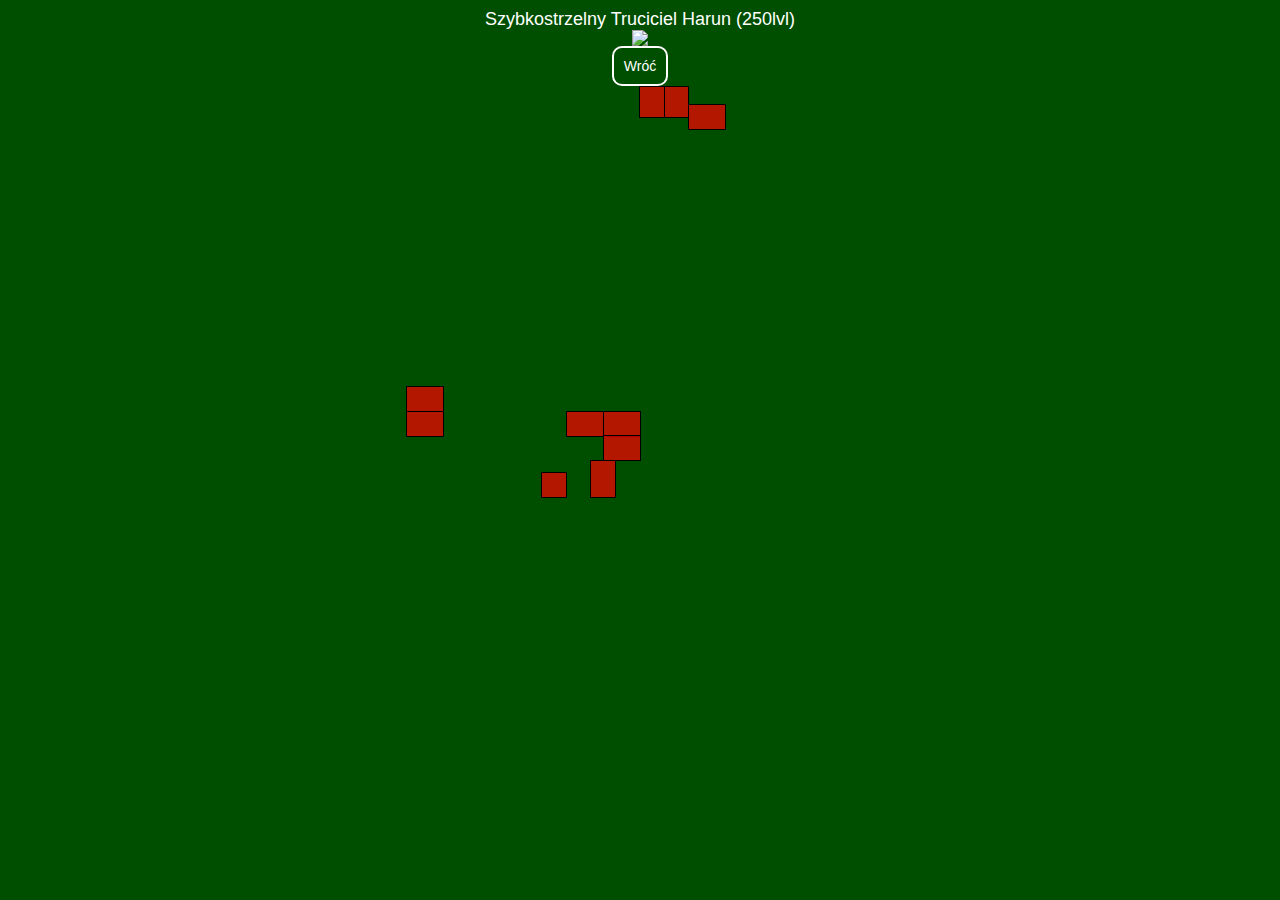
==== harun/index.html @ 49c77b34 "Update index.html" ====
<html>
  <head>
      <title>Szybkostrzelny Truciciel Harun (250lvl) - mapa respów</title>
      <link rel="icon" href="https://www.margonem.pl/obrazki/itemy/eve/uro-krowka.gif" type="image/png" sizes="16x16">
      <meta name="author" content="Deezor">
      <meta name="viewport" content="width=device-width, initial-scale=0.7, user-scalable=0">
      <meta name="theme-color" content="#004F00">
      <link rel="stylesheet" href="harun.style.css">
      <link rel="stylesheet" href="https://maxcdn.bootstrapcdn.com/bootstrap/3.3.7/css/bootstrap.min.css">
      <script src="https://ajax.googleapis.com/ajax/libs/jquery/3.3.1/jquery.min.js"></script>
      <script src="https://maxcdn.bootstrapcdn.com/bootstrap/3.3.7/js/bootstrap.min.js"></script>
      <script src="https://deezor1.github.io/urodziny/box.js"></script>
  </head>
  <body>
    <h4>Szybkostrzelny Truciciel Harun (250lvl)<br><img class="heros" src="https://www.margonem.pl/obrazki/npc/eve/u19-unknown2.gif"></h4>
    <a href="https://deezor1.github.io/urodziny/"><div class="back">Wróć</div></a>
    <div id="demo">
      <div class="resp-a" data-animation="false" data-html="true" data-container="body" data-toggle="tooltip" title="<b>Dolina Pajęczych Korytarzy(52,16)</b><br>Arachnitopia p.1 (7,25)<br>Arachnitopia p.3 (7,21)(39,59)"></div>
      <div class="resp-sa" data-animation="false" data-toggle="tooltip" title="Skryty Azyl (12,37)(81,34)"></div>
      <div class="resp-gt" data-animation="false" data-toggle="tooltip" title="Gnijące Topielisko (43,47)(54,39)"></div>
      <div class="resp-zz" data-animation="false" data-toggle="tooltip" data-container="body" title="Zapadlisko Zniewolonych (79,4)"></div>
      <div class="resp-zk" data-animation="false" data-toggle="tooltip" title="Zawodzące Kaskady (89,17)"></div>
      <div class="resp-ml" data-animation="false" data-toggle="tooltip" title="Mglisty Las (91,10)"></div>
      <div class="resp-wzd" data-animation="false" data-toggle="tooltip" title="Wąwóz Zakorzenionych Dusz (81,33)(60,57)"></div>
      <div class="resp-ops" data-animation="false" data-container="body" data-toggle="tooltip" title="Otchłań Pajęczych Sieci (27,19)"></div>
      <div class="resp-zt" data-animation="false" data-toggle="tooltip" title="Zatrute Torfowiska (34,41)"></div>
      <!--<div class="resp-am" data-animation="false" data-toggle="tooltip" title="Atlepetl Mahoptekan (10,76)"></div> -->
      <div class="resp-rz" data-animation="false" data-toggle="tooltip" title="Regiel Zabłąkanych (20,57)"></div>
    </div>
  </body>
</html>
---- harun/harun.style.css ----
body{
  background-color: #004F00 !important;
  text-align: center;
}
h4{
  text-align: center;
  color: white !important;
  padding: 0;
}
#demo {
    background: url(https://i.imgur.com/j6kCqg4.png) no-repeat center center;
    image-rendering: pixelated;
    height: 505px;
    width: 468px;
    position: relative;
    left: 50%;
    transform: translate(-50%);
    margin-top: 10px;
}
.back{
  border: 2px solid white;
  width: 100px !important;
  padding: 10px;
  border-radius: 10px;
  display: inline;
  margin: 3px;
  transition: .2s;
  position: relative;
  z-index: 1;
}
.back:hover{
  background-color: #017501;
  filter: drop-shadow(0px 0px 5px #ffffff);
  -webkit-filter: drop-shadow(0px 0px 5px #ffffff);
  -moz-filter: drop-shadow(0px 0px 5px #ffffff);
}
a{
  position: relative;
  text-decoration: none !important;
  color: white !important;
  width: 100px;
  display: inline;
}
a:hover, a:focus{
  color: white !important;
}
.resp-a{
  position: absolute;
  top: 0px;
  left: 233px;
  background-color: rgba(255,0,0,.7);
  border: 1px solid black;
  width: 26px;
  height: 32px;
}
.resp-sa{
  position: absolute;
  top: 325px;
  left: 160px;
  background-color: rgba(255,0,0,.7);
  border: 1px solid black;
  width: 38px;
  height: 26px;
}
.resp-gt{
  position: absolute;
  top: 374px;
  left: 184px;
  background-color: rgba(255,0,0,.7);
  border: 1px solid black;
  width: 26px;
  height: 38px;
}
.resp-zz{
  position: absolute;
  top: 18px;
  left: 282px;
  background-color: rgba(255,0,0,.7);
  border: 1px solid black;
  width: 38px;
  height: 26px;
}
.resp-zk{
  position: absolute;
  top: 325px;
  left: 197px;
  background-color: rgba(255,0,0,.7);
  border: 1px solid black;
  width: 38px;
  height: 26px;
}
.resp-ml{
  position: absolute;
  top: 349px;
  left: 197px;
  background-color: rgba(255,0,0,.7);
  border: 1px solid black;
  width: 38px;
  height: 26px;
}
.resp-wzd{
  position: absolute;
  top: 300px;
  left: 0px;
  background-color: rgba(255,0,0,.7);
  border: 1px solid black;
  width: 38px;
  height: 26px;
}
.resp-ops{
  position: absolute;
  top: 0px;
  left: 258px;
  background-color: rgba(255,0,0,.7);
  border: 1px solid black;
  width: 25px;
  height: 32px;
}
.resp-zt{
  position: absolute;
  top: 386px;
  left: 135px;
  background-color: rgba(255,0,0,.7);
  border: 1px solid black;
  width: 26px;
  height: 26px;
}
.resp-am{
  position: absolute;
  top: 350px;
  left: 37px;
  background-color: rgba(255,0,0,.7);
  border: 1px solid black;
  width: 26px;
  height: 37px;
}
.resp-rz{
  position: absolute;
  top: 325px;
  left: 0px;
  background-color: rgba(255,0,0,.7);
  border: 1px solid black;
  width: 38px;
  height: 26px;
}
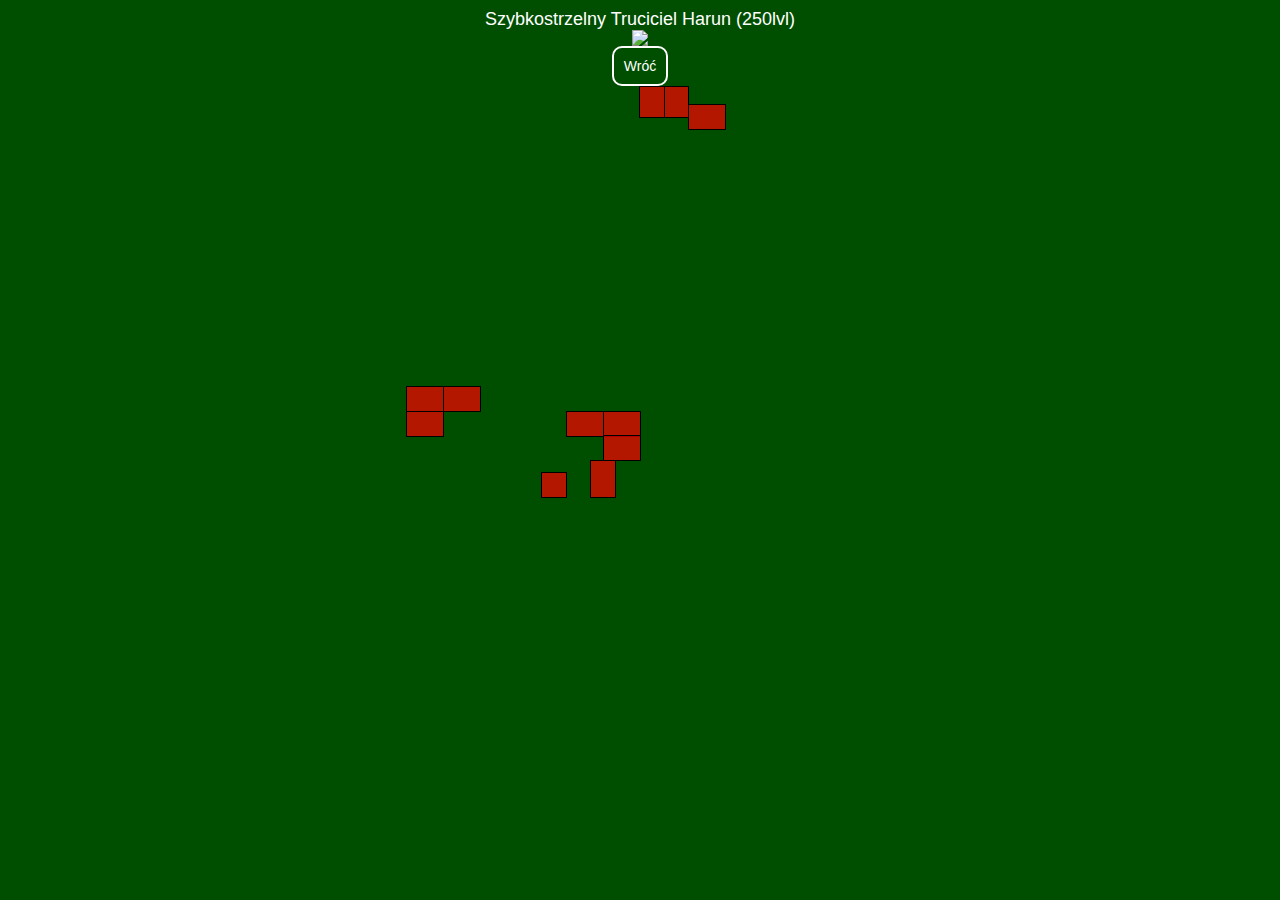
==== commit 0bb8bee9: "Update index.html" ====
--- a/harun/index.html
+++ b/harun/index.html
@@ -15,7 +15,7 @@
     <h4>Szybkostrzelny Truciciel Harun (250lvl)<br><img class="heros" src="https://www.margonem.pl/obrazki/npc/eve/u19-unknown2.gif"></h4>
     <a href="https://deezor1.github.io/urodziny/"><div class="back">Wróć</div></a>
     <div id="demo">
-      <div class="resp-a" data-animation="false" data-html="true" data-container="body" data-toggle="tooltip" title="<b>Dolina Pajęczych Korytarzy(52,16)</b><br>Arachnitopia p.1 (7,25)<br>Arachnitopia p.3 (7,21)(39,59)"></div>
+      <div class="resp-a" data-animation="false" data-html="true" data-container="body" data-toggle="tooltip" title="<b>Dolina Pajęczych Korytarzy(52,16)(42,69)</b><br>Arachnitopia p.1 (7,25)<br>Arachnitopia p.3 (7,21)(39,59)<br>Arachnitopia p.4 (23,33)"></div>
       <div class="resp-sa" data-animation="false" data-toggle="tooltip" title="Skryty Azyl (12,37)(81,34)"></div>
       <div class="resp-gt" data-animation="false" data-toggle="tooltip" title="Gnijące Topielisko (43,47)(54,39)"></div>
       <div class="resp-zz" data-animation="false" data-toggle="tooltip" data-container="body" title="Zapadlisko Zniewolonych (79,4)"></div>
@@ -26,6 +26,8 @@
       <div class="resp-zt" data-animation="false" data-toggle="tooltip" title="Zatrute Torfowiska (34,41)"></div>
       <!--<div class="resp-am" data-animation="false" data-toggle="tooltip" title="Atlepetl Mahoptekan (10,76)"></div> -->
       <div class="resp-rz" data-animation="false" data-toggle="tooltip" title="Regiel Zabłąkanych (20,57)"></div>
+      <div class="resp-uz" data-animation="false" data-toggle="tooltip" title="Urwisko Zdrewniałych(13,7)(85,39)"></div>
+      <div class="resp-dpk" data-animation="false" data-toggle="tooltip" title="Dolina Pełznącego Krzyku (7,2)"></div>
     </div>
   </body>
 </html>
--- a/harun/harun.style.css
+++ b/harun/harun.style.css
@@ -143,3 +143,12 @@
   width: 38px;
   height: 26px;
 }
+.resp-uz{
+  position: absolute;
+  top: 300px;
+  left: 37px;
+  background-color: rgba(255,0,0,.7);
+  border: 1px solid black;
+  width: 38px;
+  height: 26px;
+}
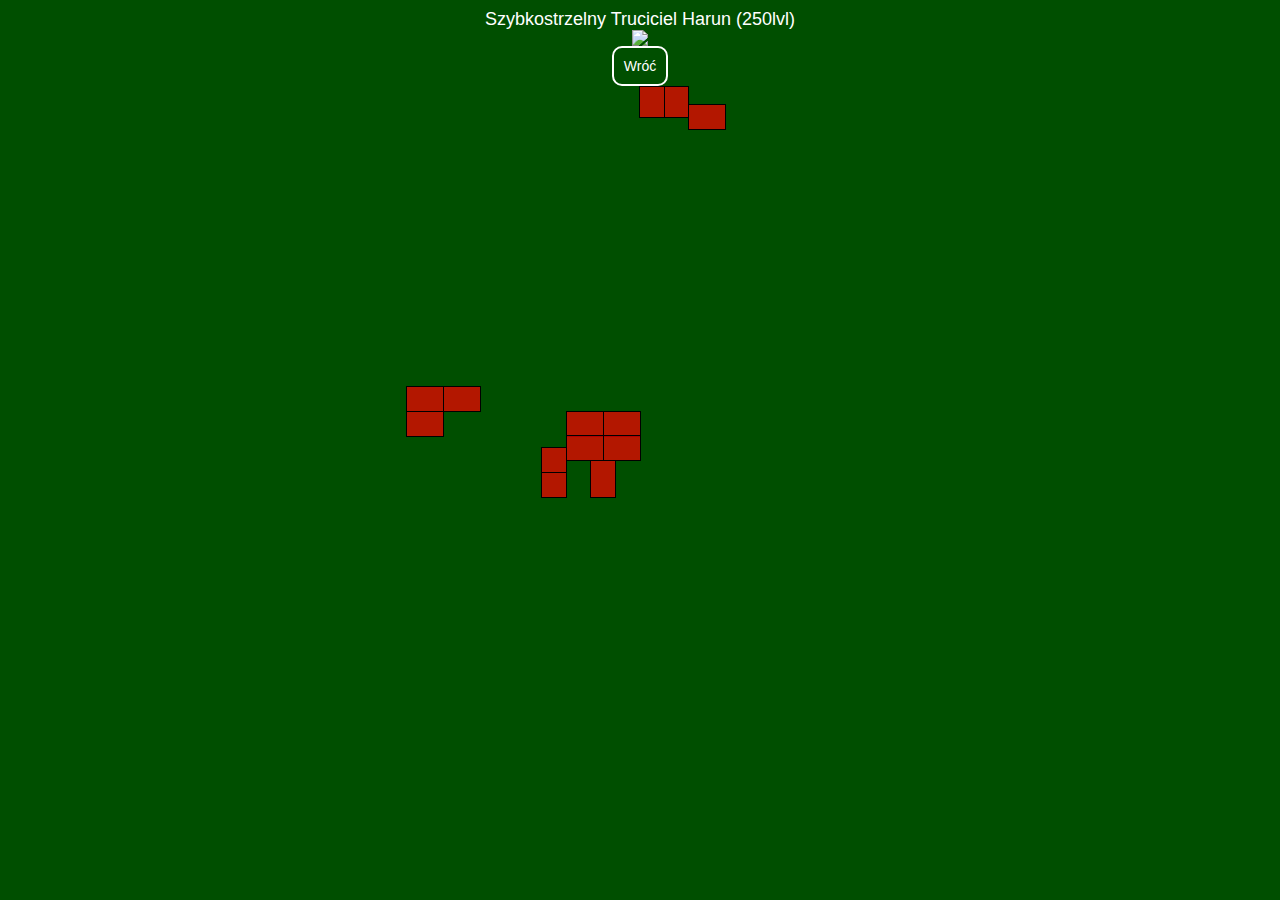
==== commit 77cd6e68: "Update index.html" ====
--- a/harun/index.html
+++ b/harun/index.html
@@ -28,6 +28,7 @@
       <div class="resp-rz" data-animation="false" data-toggle="tooltip" title="Regiel Zabłąkanych (20,57)"></div>
       <div class="resp-uz" data-animation="false" data-toggle="tooltip" title="Urwisko Zdrewniałych(13,7)(85,39)"></div>
       <div class="resp-dpk" data-animation="false" data-toggle="tooltip" title="Dolina Pełznącego Krzyku (7,2)"></div>
+      <div class="resp-zd" data-animation="false" data-toggle="tooltip" title="Złota Dąbrowa (39,57)"></div>
     </div>
   </body>
 </html>
--- a/harun/harun.style.css
+++ b/harun/harun.style.css
@@ -152,3 +152,21 @@
   width: 38px;
   height: 26px;
 }
+.resp-dpk{
+  position: absolute;
+  top: 361px;
+  left: 135px;
+  background-color: rgba(255,0,0,.7);
+  border: 1px solid black;
+  width: 26px;
+  height: 26px;
+}
+.resp-zd{
+  position: absolute;
+  top: 349px;
+  left: 160px;
+  background-color: rgba(255,0,0,.7);
+  border: 1px solid black;
+  width: 38px;
+  height: 26px;
+}
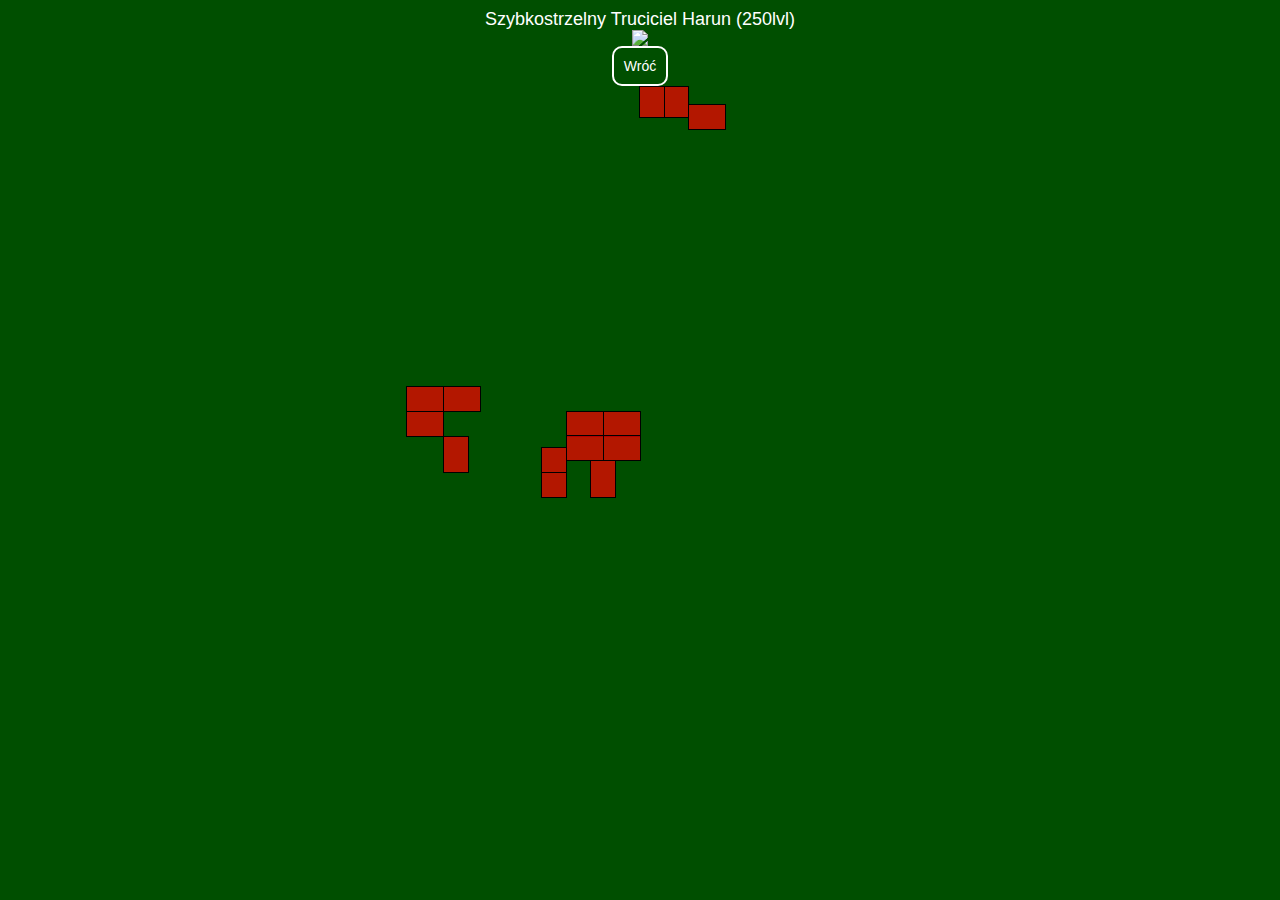
==== commit 8b37bb89: "Update index.html" ====
--- a/harun/index.html
+++ b/harun/index.html
@@ -24,9 +24,9 @@
       <div class="resp-wzd" data-animation="false" data-toggle="tooltip" title="Wąwóz Zakorzenionych Dusz (81,33)(60,57)"></div>
       <div class="resp-ops" data-animation="false" data-container="body" data-toggle="tooltip" title="Otchłań Pajęczych Sieci (27,19)"></div>
       <div class="resp-zt" data-animation="false" data-toggle="tooltip" title="Zatrute Torfowiska (34,41)"></div>
-      <!--<div class="resp-am" data-animation="false" data-toggle="tooltip" title="Atlepetl Mahoptekan (10,76)"></div> -->
+      <div class="resp-am" data-animation="false" data-toggle="tooltip" title="Atlepetl Mahoptekan (10,76)"></div>
       <div class="resp-rz" data-animation="false" data-toggle="tooltip" title="Regiel Zabłąkanych (20,57)"></div>
-      <div class="resp-uz" data-animation="false" data-toggle="tooltip" title="Urwisko Zdrewniałych(13,7)(85,39)"></div>
+      <div class="resp-uz" data-animation="false" data-toggle="tooltip" title="Urwisko Zdrewniałych (13,7)(85,39)"></div>
       <div class="resp-dpk" data-animation="false" data-toggle="tooltip" title="Dolina Pełznącego Krzyku (7,2)"></div>
       <div class="resp-zd" data-animation="false" data-toggle="tooltip" title="Złota Dąbrowa (39,57)"></div>
     </div>
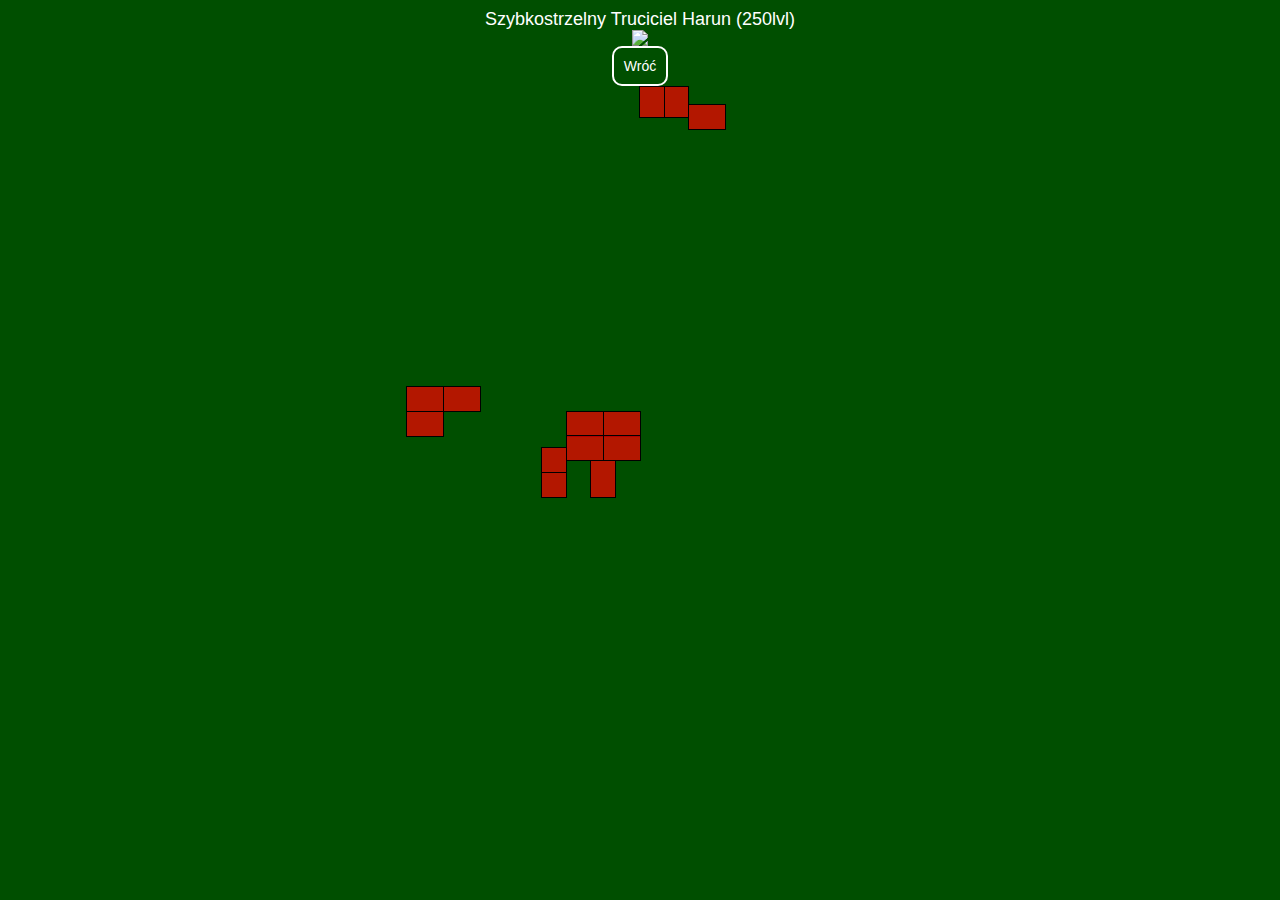
==== commit 441bd631: "Update index.html" ====
--- a/harun/index.html
+++ b/harun/index.html
@@ -24,7 +24,7 @@
       <div class="resp-wzd" data-animation="false" data-toggle="tooltip" title="Wąwóz Zakorzenionych Dusz (81,33)(60,57)"></div>
       <div class="resp-ops" data-animation="false" data-container="body" data-toggle="tooltip" title="Otchłań Pajęczych Sieci (27,19)"></div>
       <div class="resp-zt" data-animation="false" data-toggle="tooltip" title="Zatrute Torfowiska (34,41)"></div>
-      <div class="resp-am" data-animation="false" data-toggle="tooltip" title="Atlepetl Mahoptekan (10,76)"></div>
+<!--       <div class="resp-am" data-animation="false" data-toggle="tooltip" title="Atlepetl Mahoptekan (10,76)"></div> -->
       <div class="resp-rz" data-animation="false" data-toggle="tooltip" title="Regiel Zabłąkanych (20,57)"></div>
       <div class="resp-uz" data-animation="false" data-toggle="tooltip" title="Urwisko Zdrewniałych (13,7)(85,39)"></div>
       <div class="resp-dpk" data-animation="false" data-toggle="tooltip" title="Dolina Pełznącego Krzyku (7,2)"></div>
